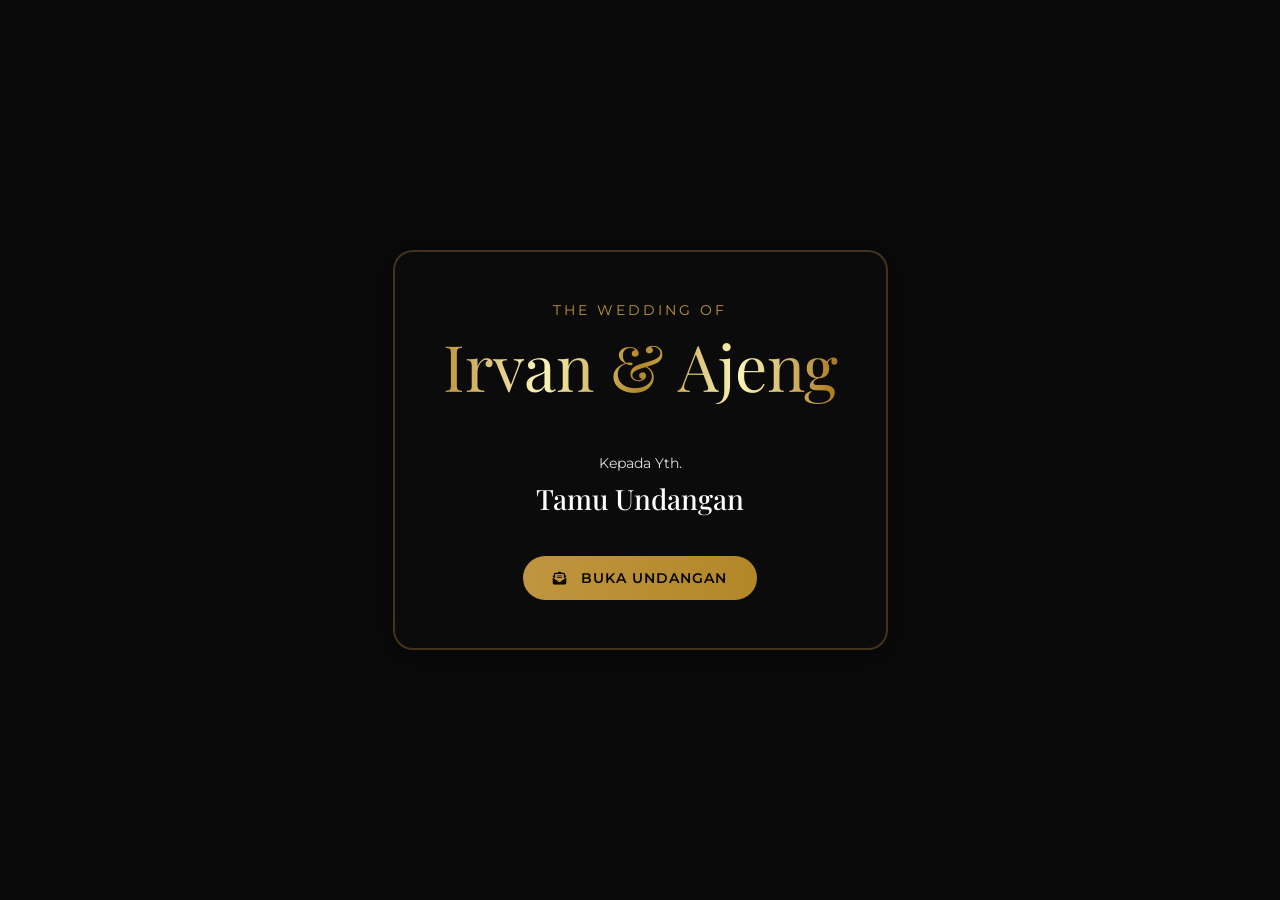
==== index.html @ 3ad9c5a0 "Add files via upload" ====
<!DOCTYPE html>
<html lang="id">
<head>
    <meta charset="UTF-8">
    <meta name="viewport" content="width=device-width, initial-scale=1.0">
    <title>The Wedding of Irvan & Ajeng</title>
    
    <!-- Google Fonts Premium -->
    <link rel="preconnect" href="https://fonts.googleapis.com">
    <link rel="preconnect" href="https://fonts.gstatic.com" crossorigin>
    <link href="https://fonts.googleapis.com/css2?family=Montserrat:wght@300;400;500;600;700&family=Playfair+Display:ital,wght@0,400;0,600;0,700;1,400&display=swap" rel="stylesheet">
    
    <!-- Bootstrap 5 & Icons -->
    <link href="css/bootstrap.min.css" rel="stylesheet">
    <link rel="stylesheet" href="https://cdnjs.cloudflare.com/ajax/libs/font-awesome/6.4.0/css/all.min.css">
    
    <style>
        /* =========================================
           1. VARIABEL WARNA & TEMA
        ========================================= */
        :root {
            --bg-dark: #0a0a0b;
            --gold-1: #bf953f;
            --gold-2: #fcf6ba;
            --gold-3: #b38728;
            --gold-4: #fbf5b7;
            --gold-5: #aa771c;
            --text-light: #e0e0e0;
            --glass-bg: rgba(15, 15, 15, 0.45);
            --glass-border: rgba(191, 149, 63, 0.3);
        }

        body {
            background-color: var(--bg-dark);
            color: var(--text-light);
            font-family: 'Montserrat', sans-serif;
            overflow-x: hidden;
            margin: 0;
        }

        .font-playfair { font-family: 'Playfair Display', serif; }
        
        .gold-text-gradient {
            background: linear-gradient(to right, var(--gold-1), var(--gold-2), var(--gold-3), var(--gold-4), var(--gold-5));
            -webkit-background-clip: text;
            background-clip: text;
            color: transparent;
            display: inline-block;
        }
        .text-gold { color: var(--gold-1) !important; }

        /* =========================================
           2. KOMPONEN UMUM & GLASSMORPHISM
        ========================================= */
        .glass-card {
            background: var(--glass-bg);
            backdrop-filter: blur(12px);
            -webkit-backdrop-filter: blur(12px);
            border: 2px solid var(--glass-border);
            border-radius: 20px;
            box-shadow: 0 4px 30px rgba(0, 0, 0, 0.6);
            padding: 2rem;
            position: relative;
        }

        .btn-gold-premium {
            background: linear-gradient(to right, var(--gold-1), var(--gold-3));
            color: #050505;
            border: none;
            padding: 12px 30px;
            border-radius: 50px;
            font-weight: 600;
            transition: all 0.3s ease;
            text-transform: uppercase;
            font-size: 0.85rem;
            text-decoration: none;
            display: inline-block;
            letter-spacing: 1px;
            cursor: pointer;
        }
        .btn-gold-premium:hover {
            transform: translateY(-3px);
            box-shadow: 0 5px 20px rgba(252, 246, 186, 0.4);
            color: #000;
        }
        
        /* =========================================
           3. BACKGROUND & PARALLAX SETTINGS
        ========================================= */
        .section-parallax {
            position: relative;
            background-size: cover;
            background-position: center;
            background-attachment: fixed;
            background-repeat: no-repeat;
        }
        .section-parallax::before {
            content: '';
            position: absolute;
            top: 0; left: 0; width: 100%; height: 100%;
            background: linear-gradient(to bottom, rgba(5,5,5,0.7) 0%, rgba(10,10,10,0.9) 100%);
            z-index: 1;
        }
        .section-parallax > .container { position: relative; z-index: 2; }

        /* Foto spesifik */
        #hero { background-image: url('https://images.unsplash.com/photo-1511285560929-80b456fea0bc?q=80&w=2069&auto=format&fit=crop'); height: 100vh; display: flex; align-items: center; justify-content: center; text-align: center; }
        #couple-section { background-image: url('https://images.unsplash.com/photo-1519741497674-611481863552?q=80&w=2070&auto=format&fit=crop'); }
        #lovestory-section { background-image: url('127A3065.jpg'); }
        #event-section { background-image: url('https://images.unsplash.com/photo-1519225421980-715cb0215aed?q=80&w=2070&auto=format&fit=crop'); }
        #gallery-section { background-image: url('https://images.unsplash.com/photo-1606800052052-a08af7148866?q=80&w=2070&auto=format&fit=crop'); }
        #gift-section { background-image: url('https://images.unsplash.com/photo-1520854221256-17451cc331bf?q=80&w=2070&auto=format&fit=crop'); }
        #rsvp-section { background-image: url('https://images.unsplash.com/photo-1522673607200-164d1b6ce486?q=80&w=2070&auto=format&fit=crop'); }
	#thankyou-section { background-image: url('https://images.unsplash.com/photo-1522673607200-164d1b6ce486?q=80&w=2070&auto=format&fit=crop'); }

        /* --- COVER --- */
        #cover {
            position: fixed; top: 0; left: 0; width: 100%; height: 100%;
            background: url('https://images.unsplash.com/photo-1460364157752-926555421a7e?q=80&w=2070&auto=format&fit=crop') center/cover;
            z-index: 9999; display: flex; align-items: center; justify-content: center;
            transition: transform 1.2s ease-in-out;
        }
        #cover::after { content: ''; position: absolute; top: 0; left: 0; width: 100%; height: 100%; background: rgba(10,10,10,0.8); z-index: 1; }
        .cover-content { z-index: 2; text-align: center; }
        .cover-up { transform: translateY(-100%); }
        #main-content { display: none; opacity: 0; transition: opacity 1s ease; }

        /* =========================================
           4. LAYOUT KHUSUS
        ========================================= */
        .timeline { position: relative; max-width: 800px; margin: 0 auto; }
        .timeline::after { content: ''; position: absolute; width: 2px; background: var(--gold-1); top: 0; bottom: 0; left: 50%; margin-left: -1px; }
        .timeline-item { padding: 10px 40px; position: relative; width: 50%; box-sizing: border-box; }
        .timeline-item::after { content: ''; position: absolute; width: 20px; height: 20px; right: -10px; background-color: #050505; border: 4px solid var(--gold-2); top: 15px; border-radius: 50%; z-index: 1; }
        .left { left: 0; text-align: right; }
        .right { left: 50%; }
        .right::after { left: -10px; }
        @media (max-width: 767px) {
            .timeline::after { left: 31px; }
            .timeline-item { width: 100%; padding-left: 70px; padding-right: 25px; text-align: left; }
            .left::after, .right::after { left: 21px; }
            .left, .right { left: 0; }
        }

        .masonry { column-count: 3; column-gap: 15px; }
        .masonry-item { break-inside: avoid; margin-bottom: 15px; }
        .masonry img { width: 100%; border-radius: 10px; border: 2px solid var(--glass-border); cursor: pointer; transition: transform 0.3s; }
        .masonry img:hover { transform: scale(1.02); border-color: var(--gold-2); }
        @media (max-width: 768px) { .masonry { column-count: 2; } }

/* Form Premium Update (Fixed) */
        .premium-input {
            background-color: rgba(0, 0, 0, 0.4) !important;
            border: 1px solid var(--glass-border) !important;
            color: white !important;
            border-radius: 12px;
            padding: 0.8rem 1rem;
            font-size: 0.95rem;
        }
        .premium-input:focus {
            background-color: rgba(20, 20, 20, 0.8) !important;
            border-color: var(--gold-2) !important;
            box-shadow: 0 0 15px var(--glass-glow) !important;
        }
        .premium-input::placeholder {
            color: rgba(255, 255, 255, 0.4);
        }
        
        /* Custom Select Option Color Fix */
        select.premium-input option {
            background-color: var(--bg-dark);
            color: var(--text-light);
        }

/* Radio Buttons for RSVP (Using btn-check Bootstrap) */
        .btn-outline-gold {
            color: #aaa;
            border: 1px solid var(--glass-border);
            background: rgba(0,0,0,0.3);
            border-radius: 12px;
            padding: 0.75rem;
            transition: all 0.3s;
            font-size: 0.9rem;
            cursor: pointer;
        }
        .btn-outline-gold:hover {
            border-color: var(--gold-1);
            color: var(--gold-2);
        }
        .btn-check:checked + .btn-outline-gold {
            background: linear-gradient(135deg, var(--gold-1), var(--gold-3));
            border-color: var(--gold-2);
            color: #000;
            font-weight: 600;
            box-shadow: 0 4px 15px rgba(191, 149, 63, 0.3);
        }

        /* WISHES & GUESTBOOK PREMIUM */
        .wishes-box { max-height: 450px; overflow-y: auto; padding-right: 10px; }
        .wishes-box::-webkit-scrollbar { width: 6px; }
        .wishes-box::-webkit-scrollbar-track { background: rgba(0,0,0,0.2); border-radius: 10px; }
        .wishes-box::-webkit-scrollbar-thumb { background: var(--gold-1); border-radius: 10px; }

        .wish-card {
            background: linear-gradient(145deg, rgba(30, 30, 30, 0.4) 0%, rgba(10, 10, 10, 0.7) 100%);
            border: 1px solid var(--glass-border);
            border-radius: 15px;
            padding: 1.2rem;
            margin-bottom: 1rem;
            display: flex;
            gap: 15px;
            transition: all 0.3s ease;
        }
        .wish-card:hover {
            transform: translateX(5px);
            border-color: var(--gold-2);
            box-shadow: -5px 5px 15px rgba(0,0,0,0.5);
        }
        .wish-avatar {
            width: 45px; height: 45px;
            border-radius: 50%;
            background: linear-gradient(135deg, var(--gold-1), var(--gold-3));
            color: #050505;
            display: flex; align-items: center; justify-content: center;
            font-weight: 700; font-size: 1.2rem;
            font-family: 'Playfair Display', serif;
            flex-shrink: 0;
            box-shadow: 0 4px 10px rgba(191, 149, 63, 0.3);
        }
        .wish-content h6 { margin-bottom: 3px; font-size: 1rem; }
        .wish-content .time { font-size: 0.7rem; color: #888; margin-bottom: 8px; display: block; }
        .wish-content p { font-size: 0.85rem; font-style: italic; color: #ddd; margin-bottom: 0; line-height: 1.5; }


        /* =========================================
           5. REALISTIC ATM CARD (SESUAI GAMBAR)
        ========================================= */
        .atm-card {
            background: linear-gradient(135deg, #f8f9fa 0%, #e2e8f0 100%);
            border-radius: 15px;
            padding: 25px;
            position: relative;
            overflow: hidden;
            box-shadow: 0 10px 25px rgba(0, 0, 0, 0.4);
            border: 1px solid rgba(255,255,255,0.4);
            max-width: 400px;
            margin: 0 auto;
            text-align: left;
        }

        /* Abstract Wave 1 */
        .atm-card::before {
            content: '';
            position: absolute;
            top: -30%; left: -20%;
            width: 70%; height: 140%;
            background: rgba(255, 255, 255, 0.6);
            transform: rotate(30deg);
            border-radius: 50%;
            z-index: 1;
        }

        /* Abstract Wave 2 */
        .atm-card::after {
            content: '';
            position: absolute;
            bottom: -30%; right: -20%;
            width: 80%; height: 140%;
            background: rgba(255, 255, 255, 0.3);
            transform: rotate(30deg);
            border-radius: 50%;
            z-index: 1;
        }

        /* Dotted Halftone Pattern */
        .atm-dots {
            position: absolute;
            bottom: 0; right: 0;
            width: 150px; height: 150px;
            background-image: radial-gradient(#cbd5e1 2px, transparent 2px);
            background-size: 10px 10px;
            opacity: 0.6;
            z-index: 2;
        }

        .atm-content {
            position: relative;
            z-index: 3; /* Agar teks di atas wave & dots */
        }

        .atm-chip {
            width: 45px;
            border-radius: 5px;
            opacity: 0.9;
        }

        .atm-logo {
            height: 25px;
            object-fit: contain;
        }

        .atm-number {
            font-family: 'Montserrat', sans-serif;
            font-size: 1.15rem;
            letter-spacing: 1.5px;
            color: #1e293b; /* Dark Navy/Grey */
            margin-bottom: 2px;
        }

        .atm-name {
            font-family: 'Playfair Display', serif;
            font-size: 1rem;
            color: #64748b;
            margin-bottom: 15px;
        }

        .btn-salin-rek {
            background-color: #a38d58; /* Khaki/Gold sesuai referensi */
            color: #ffffff;
            border: none;
            padding: 6px 18px;
            border-radius: 20px;
            font-size: 0.75rem;
            font-weight: 600;
            letter-spacing: 1px;
            cursor: pointer;
            transition: all 0.3s;
            display: inline-flex;
            align-items: center;
        }

        .btn-salin-rek:hover {
            background-color: #8c7647;
            transform: translateY(-2px);
            color: #fff;
        }

        /* Floating Button & Animasi */
        #music-btn {
            position: fixed; bottom: 30px; right: 30px; width: 50px; height: 50px;
            border-radius: 50%; background: var(--glass-bg); border: 1px solid var(--gold-1);
            color: var(--gold-2); display: flex; align-items: center; justify-content: center;
            z-index: 999; cursor: pointer; backdrop-filter: blur(10px);
        }
        .spin-anim { animation: spin 4s linear infinite; }
        @keyframes spin { 100% { transform: rotate(360deg); } }
        .reveal { opacity: 0; transform: translateY(40px); transition: all 0.8s ease-out; }
        .reveal.active { opacity: 1; transform: translateY(0); }
    </style>
</head>
<body>

    <!-- COVER SECTION -->
    <section id="cover">
        <div class="cover-content glass-card p-5 mx-3">
            <p class="font-montserrat text-gold mb-2" style="letter-spacing: 3px; font-size: 0.85rem;">THE WEDDING OF</p>
            <h1 class="font-playfair display-3 mb-4 gold-text-gradient">Irvan & Ajeng</h1>
            <div class="my-4">
                <p class="mb-1 text-muted small">Kepada Yth.</p>
                <h3 class="font-playfair text-white mt-2">Tamu Undangan</h3>
            </div>
            <button id="open-invitation" class="btn-gold-premium mt-3">
                <i class="fas fa-envelope-open-text me-2"></i> Buka Undangan
            </button>
        </div>
    </section>

    <!-- MAIN CONTENT -->
    <main id="main-content">
        
        <button id="music-btn"><i class="fas fa-compact-disc" id="music-icon"></i></button>
        <audio id="bg-music" loop><source src="https://file.ruanginvi.com/Musik/Matthew%20Ifield%20-%20I%20Think%20They%20Call%20This%20Love%20Cover.mp3" type="audio/mpeg"></audio>

        <!-- 1. HERO -->
        <section id="hero" class="section-parallax">
            <div class="container reveal">
                <p class="text-gold mb-3" style="letter-spacing: 2px;">WE ARE GETTING MARRIED</p>
                <h1 class="font-playfair display-1 gold-text-gradient mb-4">Irvan & Ajeng</h1>
                <div class="glass-card mt-4 py-3 mx-auto" style="max-width: 500px;">
                    <div class="row g-0 text-center font-playfair" id="countdown"></div>
                </div>
            </div>
        </section>

        <!-- 2. COUPLE -->
        <section id="couple-section" class="section-parallax py-5">
            <div class="container py-5 text-center reveal">
                <h2 class="font-playfair gold-text-gradient display-5 mb-5">Groom & Bride</h2>
                <div class="row align-items-center justify-content-center">
                    <div class="col-md-5 mb-5 mb-md-0">
                        <div class="glass-card p-4">
                            <img src="irvan.png" alt="Groom" class="rounded-circle mb-3" style="width:200px; height:260px; object-fit:cover; border: 2px solid var(--gold-1);">
                            <h3 class="font-playfair text-gold">Irvan Efendi</h3>
                            <p class="small text-light mb-0">Putra dari Bpk. Surawi & Ibu Hanifah</p>
                        </div>
                    </div>
                    <div class="col-md-2 d-none d-md-block">
                        <h1 class="font-playfair gold-text-gradient display-1">&</h1>
                    </div>
                    <div class="col-md-5 mt-5 mt-md-0">
                        <div class="glass-card p-4">
                            <img src="ajeng.png" alt="Bride" class="rounded-circle mb-3" style="width:200px; height:260px; object-fit:cover; border: 2px solid var(--gold-1);">
                            <h3 class="font-playfair text-gold">Ajeng Yuni Puspitasari</h3>
                            <p class="small text-light mb-0">Putri dari Bpk. Sunaryo & Ibu Tuplik</p>
                        </div>
                    </div>
                </div>
            </div>
        </section>

        <!-- 3. LOVE STORY -->
        <section id="lovestory-section" class="section-parallax py-5">
            <div class="container py-5">
                <div class="text-center mb-5 reveal">
                    <h2 class="font-playfair gold-text-gradient display-5">Our Journey</h2>
                </div>
                <div class="timeline">
                    <div class="timeline-item left reveal">
                        <div class="glass-card p-4">
                            <h4 class="font-playfair text-gold">Pertemuan Pertama</h4>
                            <span class="small text-muted mb-3 d-block"><i class="far fa-calendar-alt"></i> 14 Agustus 2020</span>
                            <p class="small mb-0">Kami pertama kali bertemu di sebuah acara reuni. Perbincangan singkat membawa kecocokan yang tak terduga.</p>
                        </div>
                    </div>
                    <div class="timeline-item right reveal">
                        <div class="glass-card p-4">
                            <h4 class="font-playfair text-gold">Menjalin Kasih</h4>
                            <span class="small text-muted mb-3 d-block"><i class="far fa-calendar-alt"></i> 24 Juni 2021</span>
                            <p class="small mb-0">Setelah saling mengenal, kami memutuskan untuk berkomitmen merajut kisah bersama.</p>
                        </div>
                    </div>
                    <div class="timeline-item left reveal">
                        <div class="glass-card p-4">
                            <h4 class="font-playfair text-gold">Lamaran</h4>
                            <span class="small text-muted mb-3 d-block"><i class="far fa-calendar-alt"></i> 01 Januari 2026</span>
                            <p class="small mb-0">Di hadapan keluarga besar, kami mengikat janji untuk melangkah ke jenjang lebih serius.</p>
                        </div>
                    </div>
                </div>
            </div>
        </section>

        <!-- 4. EVENT & MAPS -->
        <section id="event-section" class="section-parallax py-5">
            <div class="container py-5">
                <div class="text-center mb-5 reveal">
                    <h2 class="font-playfair gold-text-gradient display-5">Wedding Event</h2>
                </div>
                <div class="row justify-content-center g-4">
                    <div class="col-md-5 reveal">
                        <div class="glass-card text-center h-100">
                            <i class="fas fa-ring text-gold mb-3" style="font-size: 2rem;"></i>
                            <h3 class="font-playfair text-white">Akad Nikah</h3>
                            <hr style="border-color: var(--gold-1); width: 50px; margin: 15px auto;">
                            <p class="mb-1"><strong>Minggu, 31 Desember 2026</strong></p>
                            <p class="text-muted mb-4">08.00 WIB - Selesai</p>
                            <a href="#" class="btn-gold-premium"><i class="far fa-calendar-plus me-2"></i> Save Date</a>
                        </div>
                    </div>
                    <div class="col-md-5 reveal">
                        <div class="glass-card text-center h-100">
                            <i class="fas fa-glass-cheers text-gold mb-3" style="font-size: 2rem;"></i>
                            <h3 class="font-playfair text-white">Resepsi</h3>
                            <hr style="border-color: var(--gold-1); width: 50px; margin: 15px auto;">
                            <p class="mb-1"><strong>Minggu, 31 Desember 2026</strong></p>
                            <p class="text-muted mb-4">11.00 WIB - 14.00 WIB</p>
                            <a href="#" class="btn-gold-premium"><i class="far fa-calendar-plus me-2"></i> Save Date</a>
                        </div>
                    </div>
                </div>
                <!-- Maps -->
                <div class="row justify-content-center mt-4 reveal">
                    <div class="col-md-10">
                        <div class="glass-card p-3">
                            <h4 class="font-playfair text-gold text-center mb-3">Location</h4>
                            <p class="text-center small mb-3"><strong>Rumah Mempelai Wanita</strong><br>Dusun Sumbersari Ds.Tempeh Lor Kec.Tempeh Kab.Lumajang</p>
                            <div class="ratio ratio-16x9 rounded overflow-hidden" style="border: 1px solid var(--glass-border);">
                                <iframe src="https://www.google.com/maps/embed?pb=!1m18!1m12!1m3!1d246.82042482077546!2d113.18737902027694!3d-8.189980056335992!2m3!1f0!2f0!3f0!3m2!1i1024!2i768!4f13.1!3m3!1m2!1s0x2dd669bfb2b84edf%3A0x9a7fd4528dc96569!2sss%20koi%20(sumbersari)!5e0!3m2!1sid!2sid!4v1783263214203!5m2!1sid!2sid" width="400" height="300" style="border:0;" allowfullscreen="" loading="lazy" referrerpolicy="strict-origin-when-cross-origin"></iframe>
                            </div>
                        </div>
                    </div>
                </div>
            </div>
        </section>

        <!-- 5. GALLERY -->
        <section id="gallery-section" class="section-parallax py-5">
            <div class="container py-5">
                <div class="text-center mb-5 reveal">
                    <h2 class="font-playfair gold-text-gradient display-5">Our Gallery</h2>
                </div>
                <div class="masonry reveal">
                    <div class="masonry-item"><img src="127A3374.jpg" alt="Gal 1" onclick="openModal(1)"></div>
                    <div class="masonry-item"><img src="127A2849.jpg" alt="Gal 2" onclick="openModal(2)"></div>
                    <div class="masonry-item"><img src="127A3517.jpg" alt="Gal 3" onclick="openModal(3)"></div>
                    <div class="masonry-item"><img src="127A3065.jpg" alt="Gal 4" onclick="openModal(4)"></div>
                    <div class="masonry-item"><img src="127A3304.jpg" alt="Gal 5" onclick="openModal(5)"></div>
                    <div class="masonry-item"><img src="127A3079.jpg" alt="Gal 6" onclick="openModal(6)"></div>

                </div>
            </div>
        </section>

        <!-- 6. WEDDING GIFT DENGAN DESAIN ATM CARD -->
        <section id="gift-section" class="section-parallax py-5">
            <div class="container py-5">
                <div class="text-center mb-5 reveal">
<h2 class="font-playfair gold-text-gradient display-5">Wedding Gift</h2>
                    <p class="font-montserrat small mx-auto" style="max-width: 650px; line-height: 1.8; color: #e2e8f0;">
                        Kehadiran Bapak/Ibu/Saudara/i merupakan suatu tanda kasih bagi kami. Apabila ingin memberi tanda kasih dalam bentuk lain, Anda dapat memberi tanda kasih melalui:
                    </p>
                </div>
                
                <div class="row justify-content-center g-4 reveal">
                    <!-- Kartu BCA -->
                    <div class="col-md-8 col-lg-5">
                        <div class="atm-card">
                            <div class="atm-dots"></div>
                            <div class="atm-content">
                                <div class="d-flex justify-content-between align-items-start mb-4">
                                    <!-- Chip Icon SVG Murni -->
                                    <svg width="45" height="35" viewBox="0 0 50 40" fill="none" xmlns="http://www.w3.org/2000/svg" class="atm-chip">
                                        <rect width="50" height="40" rx="6" fill="#D4AF37"/>
                                        <path d="M10 0v40M40 0v40M0 15h10M0 25h10M40 15h10M40 25h10M15 10h20M15 30h20" stroke="#AA771C" stroke-width="1.5"/>
                                        <rect x="15" y="10" width="20" height="20" rx="3" stroke="#AA771C" stroke-width="1.5"/>
                                    </svg>
                                    
                                    <!-- Logo BNI -->
                                    <img src="bni.png" class="atm-logo" alt="BNI">
                                </div>
                                <div class="text-start">
                                    <h4 class="fw-bold atm-number" id="rek-bca">0123456789</h4>
                                    <p class="atm-name">IRVAN EFENDI</p>
                                    <button class="btn-salin-rek" onclick="copyText('rek-bca')">
                                        <i class="far fa-copy me-2"></i> SALIN NO. REK
                                    </button>
                                </div>
                            </div>
                        </div>
                    </div>
                    
                    <!-- Kartu BRI -->
                    <div class="col-md-8 col-lg-5">
                        <div class="atm-card">
                            <div class="atm-dots"></div>
                            <div class="atm-content">
                                <div class="d-flex justify-content-between align-items-start mb-4">
                                    <!-- Chip Icon SVG Murni -->
                                    <svg width="45" height="35" viewBox="0 0 50 40" fill="none" xmlns="http://www.w3.org/2000/svg" class="atm-chip">
                                        <rect width="50" height="40" rx="6" fill="#D4AF37"/>
                                        <path d="M10 0v40M40 0v40M0 15h10M0 25h10M40 15h10M40 25h10M15 10h20M15 30h20" stroke="#AA771C" stroke-width="1.5"/>
                                        <rect x="15" y="10" width="20" height="20" rx="3" stroke="#AA771C" stroke-width="1.5"/>
                                    </svg>
                                    
                                    <!-- Logo BCA -->
                                    <img src="bca.svg" class="atm-logo" alt="BCA">
                                </div>
                                <div class="text-start">
                                    <h4 class="fw-bold atm-number" id="rek-bri">0123456789</h4>
                                    <p class="atm-name">AJENG YUNI PUSPITASARI</p>
                                    <button class="btn-salin-rek" onclick="copyText('rek-bri')">
                                        <i class="far fa-copy me-2"></i> SALIN NO. REK
                                    </button>
                                </div>
                            </div>
                        </div>
                    </div>
                </div>
            </div>
        </section>

        <!-- 7. RSVP & WISHES (PREMIUM UPDATE) -->
        <section id="rsvp-section" class="section-parallax py-5">
            <div class="container py-5">
                <div class="row justify-content-center g-5">
                    
                    <!-- Form RSVP Premium -->
                    <div class="col-lg-5 reveal">
                        <div class="text-center mb-4">
                            <p class="font-montserrat text-gold small mb-1" style="letter-spacing: 2px;">ATTENDANCE</p>
                            <h2 class="font-playfair gold-text-gradient">RSVP</h2>
                        </div>
                        <div class="glass-card shadow-lg" style="border-color: var(--gold-1);">
                            <form id="rsvpForm">
                                <div class="mb-4 text-start">
                                    <label for="rsvpName" class="form-label text-gold small mb-2"><i class="far fa-user me-2"></i>Nama Lengkap</label>
                                    <input type="text" class="form-control premium-input" id="rsvpName" required placeholder="Ketik nama Anda di sini...">
                                </div>
                                
                                <div class="mb-4 text-start">
                                    <label class="form-label text-gold small mb-2"><i class="far fa-calendar-check me-2"></i>Konfirmasi Kehadiran</label>
                                    <div class="d-flex gap-3 w-100">
                                        <input type="radio" class="btn-check" name="attendance" id="hadir" value="Hadir" required>
                                        <label class="btn btn-outline-gold w-50 m-0" for="hadir">
                                            <i class="fas fa-check-circle me-1 mb-1 d-block" style="font-size:1.2rem;"></i> Ya, Hadir
                                        </label>
                                        
                                        <input type="radio" class="btn-check" name="attendance" id="tidakHadir" value="Tidak Hadir">
                                        <label class="btn btn-outline-gold w-50 m-0" for="tidakHadir">
                                            <i class="fas fa-times-circle me-1 mb-1 d-block" style="font-size:1.2rem;"></i> Maaf, Absen
                                        </label>
                                    </div>
                                </div>
                                
                                <div class="mb-5 text-start">
                                    <label for="rsvpGuests" class="form-label text-gold small mb-2"><i class="fas fa-users me-2"></i>Jumlah Tamu</label>
                                    <select class="form-select premium-input" id="rsvpGuests" required>
                                        <option value="" disabled selected>Pilih jumlah tamu...</option>
                                        <option value="1">1 Orang</option>
                                        <option value="2">2 Orang</option>
                                    </select>
                                </div>
                                
                                <button type="submit" class="btn-gold-premium w-100 py-3" id="btnRsvpSubmit">
                                    Kirim Konfirmasi <i class="fas fa-paper-plane ms-2"></i>
                                </button>
                            </form>
                        </div>
                    </div>

                    <!-- Buku Tamu (Wishes) Premium -->
                    <div class="col-lg-6 reveal">
                        <div class="text-center mb-4">
                            <p class="font-montserrat text-gold small mb-1" style="letter-spacing: 2px;">GUESTBOOK</p>
                            <h2 class="font-playfair gold-text-gradient">Wishes & Prayers</h2>
                        </div>
                        <div class="glass-card shadow-lg">
                            <form id="wishesForm" class="mb-4 pb-4 border-bottom" style="border-color: var(--glass-border) !important;">
                                <div class="mb-3 text-start">
                                    <label for="wishName" class="form-label text-gold small mb-2">Nama Anda</label>
                                    <input type="text" id="wishName" class="form-control premium-input" required placeholder="Ketik nama Anda...">
                                </div>
                                <div class="mb-4 text-start">
                                    <label for="wishMsg" class="form-label text-gold small mb-2">Ucapan & Doa</label>
                                    <textarea id="wishMsg" class="form-control premium-input" style="height: 100px; resize: none;" required placeholder="Berikan ucapan terbaik untuk kedua mempelai..."></textarea>
                                </div>
                                <button type="submit" class="btn-gold-premium w-100 py-3" id="btnWishSubmit">
                                    Kirim Ucapan <i class="fas fa-heart ms-2"></i>
                                </button>
                            </form>
                            
                            <!-- Daftar Ucapan -->
                            <div class="wishes-box" id="wishesContainer">
                                <!-- Dummy Initial Wish -->
                                <div class="wish-card">
                                    <div class="wish-avatar">A</div>
                                    <div class="wish-content w-100">
                                        <h6 class="text-gold font-playfair">Ariel Tatum </h6>
                                        <span class="time"><i class="far fa-clock me-1"></i> Baru saja</span>
                                        <p>Selamat menempuh hidup baru. Semoga menjadi keluarga yang sakinah, mawaddah, warahmah. Bahagia selalu selamanya.</p>
                                    </div>
                                </div>
                                <!-- Dummy Initial Wish 2 -->
                                <div class="wish-card">
                                    <div class="wish-avatar">B</div>
                                    <div class="wish-content w-100">
                                        <h6 class="text-gold font-playfair">Budi Santoso</h6>
                                        <span class="time"><i class="far fa-clock me-1"></i> 2 Jam yang lalu</span>
                                        <p>Lancar sampai hari H ya! Doa terbaik untuk kalian berdua.</p>
                                    </div>
                                </div>
                            </div>
                        </div>
                    </div>
                    
                </div>
            </div>
        </section>

<section id="thankyou-section" class="section-parallax py-5">
            <div class="container py-5 text-center reveal">
                <div class="glass-card mx-auto" style="max-width: 600px; padding: 4rem 2rem;">                   
                    <h2 class="font-playfair gold-text-gradient mb-4">Terima Kasih</h2>
                    <p class="font-montserrat text-light mb-5" style="line-height: 1.8; font-size: 0.95rem;">
                        Merupakan suatu kehormatan dan kebahagiaan bagi kami apabila Bapak/Ibu/Saudara/i berkenan hadir untuk memberikan do'a restu kepada kami.
                    </p>
                    <p class="font-montserrat small text-gold mb-2" style="letter-spacing: 2px;">KAMI YANG BERBAHAGIA</p>
                    <h3 class="font-playfair text-white mb-0 mt-3" style="font-size: 1.2rem;">Keluarga Besar</h3>
                    <h2 class="font-playfair gold-text-gradient mt-2" style="font-size: 2.5rem;">Irvan & Ajeng</h2>
                </div>
            </div>
        </section>

        <!-- FOOTER -->
        <footer class="py-4 text-center border-top bg-dark" style="border-color: rgba(191, 149, 63, 0.2) !important;">
            <p class="text-muted small mb-0 font-montserrat">© 2026 Made with ❤️ The Wedding of Irvan & Ajeng</p>
        </footer>
    </main>

    <!-- Modal Gallery -->
    <div class="modal fade" id="galleryModal" tabindex="-1" aria-hidden="true">
        <div class="modal-dialog modal-dialog-centered modal-lg">
            <div class="modal-content bg-transparent border-0">
                <div class="modal-header border-0 pb-0">
                    <button type="button" class="btn-close btn-close-white" data-bs-dismiss="modal" aria-label="Close"></button>
                </div>
                <div class="modal-body text-center p-0">
                    <div id="galleryCarousel" class="carousel slide" data-bs-ride="carousel">
                        <div class="carousel-inner" id="carouselInner"></div>
                        <button class="carousel-control-prev" type="button" data-bs-target="#galleryCarousel" data-bs-slide="prev"><span class="carousel-control-prev-icon"></span></button>
                        <button class="carousel-control-next" type="button" data-bs-target="#galleryCarousel" data-bs-slide="next"><span class="carousel-control-next-icon"></span></button>
                    </div>
                </div>
            </div>
        </div>
    </div>

    <!-- Script JS -->
    <script src="https://cdn.jsdelivr.net/npm/bootstrap@5.3.0/dist/js/bootstrap.bundle.min.js"></script>
    <script>
        document.addEventListener("DOMContentLoaded", () => {
            const openBtn = document.getElementById('open-invitation');
            const cover = document.getElementById('cover');
            const mainContent = document.getElementById('main-content');
            const bgMusic = document.getElementById('bg-music');
            const musicIcon = document.getElementById('music-icon');
            let isPlaying = false;

            openBtn.addEventListener('click', () => {
                cover.classList.add('cover-up');
                setTimeout(() => {
                    mainContent.style.display = 'block';
                    setTimeout(() => { mainContent.style.opacity = '1'; revealElements(); }, 10);
                }, 800);
                bgMusic.play().then(() => { isPlaying = true; musicIcon.classList.add('spin-anim'); }).catch(err => console.log("Autoplay blocked."));
                window.scrollTo(0, 0);
            });

            document.getElementById('music-btn').addEventListener('click', () => {
                if (isPlaying) { bgMusic.pause(); musicIcon.classList.remove('spin-anim'); } 
                else { bgMusic.play(); musicIcon.classList.add('spin-anim'); }
                isPlaying = !isPlaying;
            });

            function revealElements() {
                const reveals = document.querySelectorAll('.reveal');
                const windowHeight = window.innerHeight;
                reveals.forEach(el => {
                    const elTop = el.getBoundingClientRect().top;
                    if (elTop < windowHeight - 100) el.classList.add('active');
                });
            }
            window.addEventListener('scroll', revealElements);

            const targetDate = new Date("Dec 31, 2026 08:00:00").getTime();
            setInterval(() => {
                const distance = targetDate - new Date().getTime();
                if (distance < 0) { document.getElementById("countdown").innerHTML = "<h4 class='text-gold w-100 m-0'>Acara Sedang Berlangsung</h4>"; return; }
                document.getElementById("countdown").innerHTML = `
                    <div class="col-3"><h3>${Math.floor(distance / (1000 * 60 * 60 * 24))}</h3><small class="text-gold" style="letter-spacing:1px; font-size:0.7rem;">HARI</small></div>
                    <div class="col-3"><h3>${Math.floor((distance % (1000 * 60 * 60 * 24)) / (1000 * 60 * 60))}</h3><small class="text-gold" style="letter-spacing:1px; font-size:0.7rem;">JAM</small></div>
                    <div class="col-3"><h3>${Math.floor((distance % (1000 * 60 * 60)) / (1000 * 60))}</h3><small class="text-gold" style="letter-spacing:1px; font-size:0.7rem;">MENIT</small></div>
                    <div class="col-3"><h3>${Math.floor((distance % (1000 * 60)) / 1000)}</h3><small class="text-gold" style="letter-spacing:1px; font-size:0.7rem;">DETIK</small></div>
                `;
            }, 1000);

      // RSVP Form Submit (Mewah tanpa alert pop-up)
            document.getElementById('rsvpForm').addEventListener('submit', (e) => { 
                e.preventDefault(); 
                const btn = document.getElementById('btnRsvpSubmit');
                const originalHtml = btn.innerHTML;
                btn.innerHTML = '<i class="fas fa-check-circle me-2"></i> RSVP Berhasil Terkirim';
                btn.style.background = 'linear-gradient(to right, #2ecc71, #27ae60)';
                btn.style.color = '#fff';
                setTimeout(() => {
                    btn.innerHTML = originalHtml;
                    btn.style.background = ''; // reset ke CSS default (linear gold)
                    btn.style.color = '';
                    e.target.reset();
                }, 3000);
            });

            // Wishes Form Submit (Menambah kartu ucapan bergaya elegan)
            document.getElementById('wishesForm').addEventListener('submit', (e) => {
                e.preventDefault();
                const name = document.getElementById('wishName').value;
                const msg = document.getElementById('wishMsg').value;
                const initial = name.charAt(0).toUpperCase();
                
                // Buat Elemen Kartu Baru
                const newWish = document.createElement('div');
                newWish.className = 'wish-card reveal active';
                newWish.innerHTML = `
                    <div class="wish-avatar">${initial}</div>
                    <div class="wish-content w-100">
                        <h6 class="text-gold font-playfair">${name}</h6>
                        <span class="time"><i class="far fa-clock me-1"></i> Baru saja</span>
                        <p>${msg}</p>
                    </div>
                `;
                
                const container = document.getElementById('wishesContainer');
                container.insertBefore(newWish, container.firstChild);
                
                // Animasi Tombol
                const btn = document.getElementById('btnWishSubmit');
                const originalHtml = btn.innerHTML;
                btn.innerHTML = '<i class="fas fa-check me-2"></i> Terkirim';
                setTimeout(() => btn.innerHTML = originalHtml, 2000);
                
                e.target.reset();
            });

            // Gallery Setup
            const images = document.querySelectorAll('.masonry img');
            const carouselInner = document.getElementById('carouselInner');
            images.forEach((img, index) => {
                const div = document.createElement('div');
                div.className = `carousel-item ${index === 0 ? 'active' : ''}`;
                div.innerHTML = `<img src="${img.src}" class="d-block w-100 rounded" style="max-height: 80vh; object-fit: contain;">`;
                carouselInner.appendChild(div);
            });
        });

                // Copy Text Elegan (Tanpa pop-up standard alert)
        function copyText(btnElement, elementId) {
            const textToCopy = document.getElementById(elementId).innerText;
            
            // Clipboard API bisa gagal di iframe, jadi fallback command dicoba
            try {
                navigator.clipboard.writeText(textToCopy).then(() => {
                    suksesCopy(btnElement);
                }).catch(err => fallbackCopyTextToClipboard(textToCopy, btnElement));
            } catch(e) {
                fallbackCopyTextToClipboard(textToCopy, btnElement);
            }
        }

        function suksesCopy(btnElement) {
            const originalHtml = btnElement.innerHTML;
            btnElement.innerHTML = '<i class="fas fa-check me-2"></i> TERSALIN';
            btnElement.style.backgroundColor = '#27ae60';
            btnElement.style.color = '#fff';
            setTimeout(() => {
                btnElement.innerHTML = originalHtml;
                btnElement.style.backgroundColor = ''; // kembali ke CSS
            }, 2500);
        }

        function fallbackCopyTextToClipboard(text, btnElement) {
            var textArea = document.createElement("textarea");
            textArea.value = text;
            document.body.appendChild(textArea);
            textArea.focus();
            textArea.select();
            try { document.execCommand('copy'); suksesCopy(btnElement); } catch (err) { console.error('Gagal copy', err); }
            document.body.removeChild(textArea);
        }

        function openModal(index) {
            new bootstrap.Modal(document.getElementById('galleryModal')).show();
            bootstrap.Carousel.getOrCreateInstance(document.getElementById('galleryCarousel')).to(index);
        }
    </script>
</body>
</html>
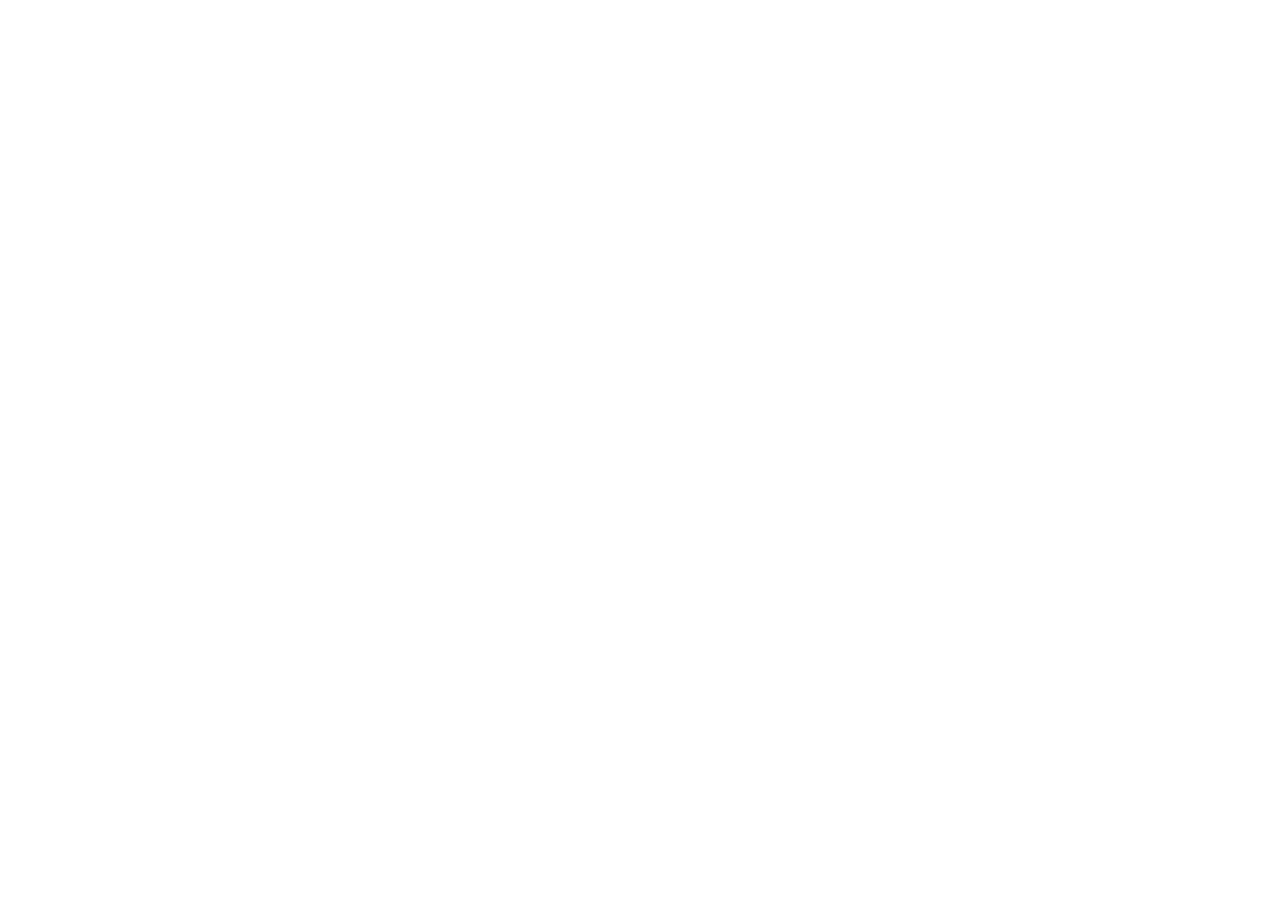
==== commit 4624fb10: "Create index.html" ====
--- a/index.html
+++ b/index.html
@@ -1,856 +1,20 @@
-<!DOCTYPE html>
-<html lang="id">
+<!DOCTYPE HTML>
+<html lang="en">
 <head>
     <meta charset="UTF-8">
-    <meta name="viewport" content="width=device-width, initial-scale=1.0">
-    <title>The Wedding of Irvan & Ajeng</title>
+    <!-- 1. Meta Refresh Fallback (Executes after 0 seconds if JavaScript fails) -->
+    <meta http-equiv="refresh" content="0; url=https://vanzdigital.ai.studio/">
+    <title>Page Redirection</title>
     
-    <!-- Google Fonts Premium -->
-    <link rel="preconnect" href="https://fonts.googleapis.com">
-    <link rel="preconnect" href="https://fonts.gstatic.com" crossorigin>
-    <link href="https://fonts.googleapis.com/css2?family=Montserrat:wght@300;400;500;600;700&family=Playfair+Display:ital,wght@0,400;0,600;0,700;1,400&display=swap" rel="stylesheet">
-    
-    <!-- Bootstrap 5 & Icons -->
-    <link href="css/bootstrap.min.css" rel="stylesheet">
-    <link rel="stylesheet" href="https://cdnjs.cloudflare.com/ajax/libs/font-awesome/6.4.0/css/all.min.css">
-    
-    <style>
-        /* =========================================
-           1. VARIABEL WARNA & TEMA
-        ========================================= */
-        :root {
-            --bg-dark: #0a0a0b;
-            --gold-1: #bf953f;
-            --gold-2: #fcf6ba;
-            --gold-3: #b38728;
-            --gold-4: #fbf5b7;
-            --gold-5: #aa771c;
-            --text-light: #e0e0e0;
-            --glass-bg: rgba(15, 15, 15, 0.45);
-            --glass-border: rgba(191, 149, 63, 0.3);
-        }
-
-        body {
-            background-color: var(--bg-dark);
-            color: var(--text-light);
-            font-family: 'Montserrat', sans-serif;
-            overflow-x: hidden;
-            margin: 0;
-        }
-
-        .font-playfair { font-family: 'Playfair Display', serif; }
-        
-        .gold-text-gradient {
-            background: linear-gradient(to right, var(--gold-1), var(--gold-2), var(--gold-3), var(--gold-4), var(--gold-5));
-            -webkit-background-clip: text;
-            background-clip: text;
-            color: transparent;
-            display: inline-block;
-        }
-        .text-gold { color: var(--gold-1) !important; }
-
-        /* =========================================
-           2. KOMPONEN UMUM & GLASSMORPHISM
-        ========================================= */
-        .glass-card {
-            background: var(--glass-bg);
-            backdrop-filter: blur(12px);
-            -webkit-backdrop-filter: blur(12px);
-            border: 2px solid var(--glass-border);
-            border-radius: 20px;
-            box-shadow: 0 4px 30px rgba(0, 0, 0, 0.6);
-            padding: 2rem;
-            position: relative;
-        }
-
-        .btn-gold-premium {
-            background: linear-gradient(to right, var(--gold-1), var(--gold-3));
-            color: #050505;
-            border: none;
-            padding: 12px 30px;
-            border-radius: 50px;
-            font-weight: 600;
-            transition: all 0.3s ease;
-            text-transform: uppercase;
-            font-size: 0.85rem;
-            text-decoration: none;
-            display: inline-block;
-            letter-spacing: 1px;
-            cursor: pointer;
-        }
-        .btn-gold-premium:hover {
-            transform: translateY(-3px);
-            box-shadow: 0 5px 20px rgba(252, 246, 186, 0.4);
-            color: #000;
-        }
-        
-        /* =========================================
-           3. BACKGROUND & PARALLAX SETTINGS
-        ========================================= */
-        .section-parallax {
-            position: relative;
-            background-size: cover;
-            background-position: center;
-            background-attachment: fixed;
-            background-repeat: no-repeat;
-        }
-        .section-parallax::before {
-            content: '';
-            position: absolute;
-            top: 0; left: 0; width: 100%; height: 100%;
-            background: linear-gradient(to bottom, rgba(5,5,5,0.7) 0%, rgba(10,10,10,0.9) 100%);
-            z-index: 1;
-        }
-        .section-parallax > .container { position: relative; z-index: 2; }
-
-        /* Foto spesifik */
-        #hero { background-image: url('https://images.unsplash.com/photo-1511285560929-80b456fea0bc?q=80&w=2069&auto=format&fit=crop'); height: 100vh; display: flex; align-items: center; justify-content: center; text-align: center; }
-        #couple-section { background-image: url('https://images.unsplash.com/photo-1519741497674-611481863552?q=80&w=2070&auto=format&fit=crop'); }
-        #lovestory-section { background-image: url('127A3065.jpg'); }
-        #event-section { background-image: url('https://images.unsplash.com/photo-1519225421980-715cb0215aed?q=80&w=2070&auto=format&fit=crop'); }
-        #gallery-section { background-image: url('https://images.unsplash.com/photo-1606800052052-a08af7148866?q=80&w=2070&auto=format&fit=crop'); }
-        #gift-section { background-image: url('https://images.unsplash.com/photo-1520854221256-17451cc331bf?q=80&w=2070&auto=format&fit=crop'); }
-        #rsvp-section { background-image: url('https://images.unsplash.com/photo-1522673607200-164d1b6ce486?q=80&w=2070&auto=format&fit=crop'); }
-	#thankyou-section { background-image: url('https://images.unsplash.com/photo-1522673607200-164d1b6ce486?q=80&w=2070&auto=format&fit=crop'); }
-
-        /* --- COVER --- */
-        #cover {
-            position: fixed; top: 0; left: 0; width: 100%; height: 100%;
-            background: url('https://images.unsplash.com/photo-1460364157752-926555421a7e?q=80&w=2070&auto=format&fit=crop') center/cover;
-            z-index: 9999; display: flex; align-items: center; justify-content: center;
-            transition: transform 1.2s ease-in-out;
-        }
-        #cover::after { content: ''; position: absolute; top: 0; left: 0; width: 100%; height: 100%; background: rgba(10,10,10,0.8); z-index: 1; }
-        .cover-content { z-index: 2; text-align: center; }
-        .cover-up { transform: translateY(-100%); }
-        #main-content { display: none; opacity: 0; transition: opacity 1s ease; }
-
-        /* =========================================
-           4. LAYOUT KHUSUS
-        ========================================= */
-        .timeline { position: relative; max-width: 800px; margin: 0 auto; }
-        .timeline::after { content: ''; position: absolute; width: 2px; background: var(--gold-1); top: 0; bottom: 0; left: 50%; margin-left: -1px; }
-        .timeline-item { padding: 10px 40px; position: relative; width: 50%; box-sizing: border-box; }
-        .timeline-item::after { content: ''; position: absolute; width: 20px; height: 20px; right: -10px; background-color: #050505; border: 4px solid var(--gold-2); top: 15px; border-radius: 50%; z-index: 1; }
-        .left { left: 0; text-align: right; }
-        .right { left: 50%; }
-        .right::after { left: -10px; }
-        @media (max-width: 767px) {
-            .timeline::after { left: 31px; }
-            .timeline-item { width: 100%; padding-left: 70px; padding-right: 25px; text-align: left; }
-            .left::after, .right::after { left: 21px; }
-            .left, .right { left: 0; }
-        }
-
-        .masonry { column-count: 3; column-gap: 15px; }
-        .masonry-item { break-inside: avoid; margin-bottom: 15px; }
-        .masonry img { width: 100%; border-radius: 10px; border: 2px solid var(--glass-border); cursor: pointer; transition: transform 0.3s; }
-        .masonry img:hover { transform: scale(1.02); border-color: var(--gold-2); }
-        @media (max-width: 768px) { .masonry { column-count: 2; } }
-
-/* Form Premium Update (Fixed) */
-        .premium-input {
-            background-color: rgba(0, 0, 0, 0.4) !important;
-            border: 1px solid var(--glass-border) !important;
-            color: white !important;
-            border-radius: 12px;
-            padding: 0.8rem 1rem;
-            font-size: 0.95rem;
-        }
-        .premium-input:focus {
-            background-color: rgba(20, 20, 20, 0.8) !important;
-            border-color: var(--gold-2) !important;
-            box-shadow: 0 0 15px var(--glass-glow) !important;
-        }
-        .premium-input::placeholder {
-            color: rgba(255, 255, 255, 0.4);
-        }
-        
-        /* Custom Select Option Color Fix */
-        select.premium-input option {
-            background-color: var(--bg-dark);
-            color: var(--text-light);
-        }
-
-/* Radio Buttons for RSVP (Using btn-check Bootstrap) */
-        .btn-outline-gold {
-            color: #aaa;
-            border: 1px solid var(--glass-border);
-            background: rgba(0,0,0,0.3);
-            border-radius: 12px;
-            padding: 0.75rem;
-            transition: all 0.3s;
-            font-size: 0.9rem;
-            cursor: pointer;
-        }
-        .btn-outline-gold:hover {
-            border-color: var(--gold-1);
-            color: var(--gold-2);
-        }
-        .btn-check:checked + .btn-outline-gold {
-            background: linear-gradient(135deg, var(--gold-1), var(--gold-3));
-            border-color: var(--gold-2);
-            color: #000;
-            font-weight: 600;
-            box-shadow: 0 4px 15px rgba(191, 149, 63, 0.3);
-        }
-
-        /* WISHES & GUESTBOOK PREMIUM */
-        .wishes-box { max-height: 450px; overflow-y: auto; padding-right: 10px; }
-        .wishes-box::-webkit-scrollbar { width: 6px; }
-        .wishes-box::-webkit-scrollbar-track { background: rgba(0,0,0,0.2); border-radius: 10px; }
-        .wishes-box::-webkit-scrollbar-thumb { background: var(--gold-1); border-radius: 10px; }
-
-        .wish-card {
-            background: linear-gradient(145deg, rgba(30, 30, 30, 0.4) 0%, rgba(10, 10, 10, 0.7) 100%);
-            border: 1px solid var(--glass-border);
-            border-radius: 15px;
-            padding: 1.2rem;
-            margin-bottom: 1rem;
-            display: flex;
-            gap: 15px;
-            transition: all 0.3s ease;
-        }
-        .wish-card:hover {
-            transform: translateX(5px);
-            border-color: var(--gold-2);
-            box-shadow: -5px 5px 15px rgba(0,0,0,0.5);
-        }
-        .wish-avatar {
-            width: 45px; height: 45px;
-            border-radius: 50%;
-            background: linear-gradient(135deg, var(--gold-1), var(--gold-3));
-            color: #050505;
-            display: flex; align-items: center; justify-content: center;
-            font-weight: 700; font-size: 1.2rem;
-            font-family: 'Playfair Display', serif;
-            flex-shrink: 0;
-            box-shadow: 0 4px 10px rgba(191, 149, 63, 0.3);
-        }
-        .wish-content h6 { margin-bottom: 3px; font-size: 1rem; }
-        .wish-content .time { font-size: 0.7rem; color: #888; margin-bottom: 8px; display: block; }
-        .wish-content p { font-size: 0.85rem; font-style: italic; color: #ddd; margin-bottom: 0; line-height: 1.5; }
-
-
-        /* =========================================
-           5. REALISTIC ATM CARD (SESUAI GAMBAR)
-        ========================================= */
-        .atm-card {
-            background: linear-gradient(135deg, #f8f9fa 0%, #e2e8f0 100%);
-            border-radius: 15px;
-            padding: 25px;
-            position: relative;
-            overflow: hidden;
-            box-shadow: 0 10px 25px rgba(0, 0, 0, 0.4);
-            border: 1px solid rgba(255,255,255,0.4);
-            max-width: 400px;
-            margin: 0 auto;
-            text-align: left;
-        }
-
-        /* Abstract Wave 1 */
-        .atm-card::before {
-            content: '';
-            position: absolute;
-            top: -30%; left: -20%;
-            width: 70%; height: 140%;
-            background: rgba(255, 255, 255, 0.6);
-            transform: rotate(30deg);
-            border-radius: 50%;
-            z-index: 1;
-        }
-
-        /* Abstract Wave 2 */
-        .atm-card::after {
-            content: '';
-            position: absolute;
-            bottom: -30%; right: -20%;
-            width: 80%; height: 140%;
-            background: rgba(255, 255, 255, 0.3);
-            transform: rotate(30deg);
-            border-radius: 50%;
-            z-index: 1;
-        }
-
-        /* Dotted Halftone Pattern */
-        .atm-dots {
-            position: absolute;
-            bottom: 0; right: 0;
-            width: 150px; height: 150px;
-            background-image: radial-gradient(#cbd5e1 2px, transparent 2px);
-            background-size: 10px 10px;
-            opacity: 0.6;
-            z-index: 2;
-        }
-
-        .atm-content {
-            position: relative;
-            z-index: 3; /* Agar teks di atas wave & dots */
-        }
-
-        .atm-chip {
-            width: 45px;
-            border-radius: 5px;
-            opacity: 0.9;
-        }
-
-        .atm-logo {
-            height: 25px;
-            object-fit: contain;
-        }
-
-        .atm-number {
-            font-family: 'Montserrat', sans-serif;
-            font-size: 1.15rem;
-            letter-spacing: 1.5px;
-            color: #1e293b; /* Dark Navy/Grey */
-            margin-bottom: 2px;
-        }
-
-        .atm-name {
-            font-family: 'Playfair Display', serif;
-            font-size: 1rem;
-            color: #64748b;
-            margin-bottom: 15px;
-        }
-
-        .btn-salin-rek {
-            background-color: #a38d58; /* Khaki/Gold sesuai referensi */
-            color: #ffffff;
-            border: none;
-            padding: 6px 18px;
-            border-radius: 20px;
-            font-size: 0.75rem;
-            font-weight: 600;
-            letter-spacing: 1px;
-            cursor: pointer;
-            transition: all 0.3s;
-            display: inline-flex;
-            align-items: center;
-        }
-
-        .btn-salin-rek:hover {
-            background-color: #8c7647;
-            transform: translateY(-2px);
-            color: #fff;
-        }
-
-        /* Floating Button & Animasi */
-        #music-btn {
-            position: fixed; bottom: 30px; right: 30px; width: 50px; height: 50px;
-            border-radius: 50%; background: var(--glass-bg); border: 1px solid var(--gold-1);
-            color: var(--gold-2); display: flex; align-items: center; justify-content: center;
-            z-index: 999; cursor: pointer; backdrop-filter: blur(10px);
-        }
-        .spin-anim { animation: spin 4s linear infinite; }
-        @keyframes spin { 100% { transform: rotate(360deg); } }
-        .reveal { opacity: 0; transform: translateY(40px); transition: all 0.8s ease-out; }
-        .reveal.active { opacity: 1; transform: translateY(0); }
-    </style>
+    <!-- 2. Immediate JavaScript Redirect -->
+    <script type="text/javascript">
+        window.location.replace("https://vanzdigital.ai.studio/");
+    </script>
 </head>
 <body>
-
-    <!-- COVER SECTION -->
-    <section id="cover">
-        <div class="cover-content glass-card p-5 mx-3">
-            <p class="font-montserrat text-gold mb-2" style="letter-spacing: 3px; font-size: 0.85rem;">THE WEDDING OF</p>
-            <h1 class="font-playfair display-3 mb-4 gold-text-gradient">Irvan & Ajeng</h1>
-            <div class="my-4">
-                <p class="mb-1 text-muted small">Kepada Yth.</p>
-                <h3 class="font-playfair text-white mt-2">Tamu Undangan</h3>
-            </div>
-            <button id="open-invitation" class="btn-gold-premium mt-3">
-                <i class="fas fa-envelope-open-text me-2"></i> Buka Undangan
-            </button>
-        </div>
-    </section>
-
-    <!-- MAIN CONTENT -->
-    <main id="main-content">
-        
-        <button id="music-btn"><i class="fas fa-compact-disc" id="music-icon"></i></button>
-        <audio id="bg-music" loop><source src="https://file.ruanginvi.com/Musik/Matthew%20Ifield%20-%20I%20Think%20They%20Call%20This%20Love%20Cover.mp3" type="audio/mpeg"></audio>
-
-        <!-- 1. HERO -->
-        <section id="hero" class="section-parallax">
-            <div class="container reveal">
-                <p class="text-gold mb-3" style="letter-spacing: 2px;">WE ARE GETTING MARRIED</p>
-                <h1 class="font-playfair display-1 gold-text-gradient mb-4">Irvan & Ajeng</h1>
-                <div class="glass-card mt-4 py-3 mx-auto" style="max-width: 500px;">
-                    <div class="row g-0 text-center font-playfair" id="countdown"></div>
-                </div>
-            </div>
-        </section>
-
-        <!-- 2. COUPLE -->
-        <section id="couple-section" class="section-parallax py-5">
-            <div class="container py-5 text-center reveal">
-                <h2 class="font-playfair gold-text-gradient display-5 mb-5">Groom & Bride</h2>
-                <div class="row align-items-center justify-content-center">
-                    <div class="col-md-5 mb-5 mb-md-0">
-                        <div class="glass-card p-4">
-                            <img src="irvan.png" alt="Groom" class="rounded-circle mb-3" style="width:200px; height:260px; object-fit:cover; border: 2px solid var(--gold-1);">
-                            <h3 class="font-playfair text-gold">Irvan Efendi</h3>
-                            <p class="small text-light mb-0">Putra dari Bpk. Surawi & Ibu Hanifah</p>
-                        </div>
-                    </div>
-                    <div class="col-md-2 d-none d-md-block">
-                        <h1 class="font-playfair gold-text-gradient display-1">&</h1>
-                    </div>
-                    <div class="col-md-5 mt-5 mt-md-0">
-                        <div class="glass-card p-4">
-                            <img src="ajeng.png" alt="Bride" class="rounded-circle mb-3" style="width:200px; height:260px; object-fit:cover; border: 2px solid var(--gold-1);">
-                            <h3 class="font-playfair text-gold">Ajeng Yuni Puspitasari</h3>
-                            <p class="small text-light mb-0">Putri dari Bpk. Sunaryo & Ibu Tuplik</p>
-                        </div>
-                    </div>
-                </div>
-            </div>
-        </section>
-
-        <!-- 3. LOVE STORY -->
-        <section id="lovestory-section" class="section-parallax py-5">
-            <div class="container py-5">
-                <div class="text-center mb-5 reveal">
-                    <h2 class="font-playfair gold-text-gradient display-5">Our Journey</h2>
-                </div>
-                <div class="timeline">
-                    <div class="timeline-item left reveal">
-                        <div class="glass-card p-4">
-                            <h4 class="font-playfair text-gold">Pertemuan Pertama</h4>
-                            <span class="small text-muted mb-3 d-block"><i class="far fa-calendar-alt"></i> 14 Agustus 2020</span>
-                            <p class="small mb-0">Kami pertama kali bertemu di sebuah acara reuni. Perbincangan singkat membawa kecocokan yang tak terduga.</p>
-                        </div>
-                    </div>
-                    <div class="timeline-item right reveal">
-                        <div class="glass-card p-4">
-                            <h4 class="font-playfair text-gold">Menjalin Kasih</h4>
-                            <span class="small text-muted mb-3 d-block"><i class="far fa-calendar-alt"></i> 24 Juni 2021</span>
-                            <p class="small mb-0">Setelah saling mengenal, kami memutuskan untuk berkomitmen merajut kisah bersama.</p>
-                        </div>
-                    </div>
-                    <div class="timeline-item left reveal">
-                        <div class="glass-card p-4">
-                            <h4 class="font-playfair text-gold">Lamaran</h4>
-                            <span class="small text-muted mb-3 d-block"><i class="far fa-calendar-alt"></i> 01 Januari 2026</span>
-                            <p class="small mb-0">Di hadapan keluarga besar, kami mengikat janji untuk melangkah ke jenjang lebih serius.</p>
-                        </div>
-                    </div>
-                </div>
-            </div>
-        </section>
-
-        <!-- 4. EVENT & MAPS -->
-        <section id="event-section" class="section-parallax py-5">
-            <div class="container py-5">
-                <div class="text-center mb-5 reveal">
-                    <h2 class="font-playfair gold-text-gradient display-5">Wedding Event</h2>
-                </div>
-                <div class="row justify-content-center g-4">
-                    <div class="col-md-5 reveal">
-                        <div class="glass-card text-center h-100">
-                            <i class="fas fa-ring text-gold mb-3" style="font-size: 2rem;"></i>
-                            <h3 class="font-playfair text-white">Akad Nikah</h3>
-                            <hr style="border-color: var(--gold-1); width: 50px; margin: 15px auto;">
-                            <p class="mb-1"><strong>Minggu, 31 Desember 2026</strong></p>
-                            <p class="text-muted mb-4">08.00 WIB - Selesai</p>
-                            <a href="#" class="btn-gold-premium"><i class="far fa-calendar-plus me-2"></i> Save Date</a>
-                        </div>
-                    </div>
-                    <div class="col-md-5 reveal">
-                        <div class="glass-card text-center h-100">
-                            <i class="fas fa-glass-cheers text-gold mb-3" style="font-size: 2rem;"></i>
-                            <h3 class="font-playfair text-white">Resepsi</h3>
-                            <hr style="border-color: var(--gold-1); width: 50px; margin: 15px auto;">
-                            <p class="mb-1"><strong>Minggu, 31 Desember 2026</strong></p>
-                            <p class="text-muted mb-4">11.00 WIB - 14.00 WIB</p>
-                            <a href="#" class="btn-gold-premium"><i class="far fa-calendar-plus me-2"></i> Save Date</a>
-                        </div>
-                    </div>
-                </div>
-                <!-- Maps -->
-                <div class="row justify-content-center mt-4 reveal">
-                    <div class="col-md-10">
-                        <div class="glass-card p-3">
-                            <h4 class="font-playfair text-gold text-center mb-3">Location</h4>
-                            <p class="text-center small mb-3"><strong>Rumah Mempelai Wanita</strong><br>Dusun Sumbersari Ds.Tempeh Lor Kec.Tempeh Kab.Lumajang</p>
-                            <div class="ratio ratio-16x9 rounded overflow-hidden" style="border: 1px solid var(--glass-border);">
-                                <iframe src="https://www.google.com/maps/embed?pb=!1m18!1m12!1m3!1d246.82042482077546!2d113.18737902027694!3d-8.189980056335992!2m3!1f0!2f0!3f0!3m2!1i1024!2i768!4f13.1!3m3!1m2!1s0x2dd669bfb2b84edf%3A0x9a7fd4528dc96569!2sss%20koi%20(sumbersari)!5e0!3m2!1sid!2sid!4v1783263214203!5m2!1sid!2sid" width="400" height="300" style="border:0;" allowfullscreen="" loading="lazy" referrerpolicy="strict-origin-when-cross-origin"></iframe>
-                            </div>
-                        </div>
-                    </div>
-                </div>
-            </div>
-        </section>
-
-        <!-- 5. GALLERY -->
-        <section id="gallery-section" class="section-parallax py-5">
-            <div class="container py-5">
-                <div class="text-center mb-5 reveal">
-                    <h2 class="font-playfair gold-text-gradient display-5">Our Gallery</h2>
-                </div>
-                <div class="masonry reveal">
-                    <div class="masonry-item"><img src="127A3374.jpg" alt="Gal 1" onclick="openModal(1)"></div>
-                    <div class="masonry-item"><img src="127A2849.jpg" alt="Gal 2" onclick="openModal(2)"></div>
-                    <div class="masonry-item"><img src="127A3517.jpg" alt="Gal 3" onclick="openModal(3)"></div>
-                    <div class="masonry-item"><img src="127A3065.jpg" alt="Gal 4" onclick="openModal(4)"></div>
-                    <div class="masonry-item"><img src="127A3304.jpg" alt="Gal 5" onclick="openModal(5)"></div>
-                    <div class="masonry-item"><img src="127A3079.jpg" alt="Gal 6" onclick="openModal(6)"></div>
-
-                </div>
-            </div>
-        </section>
-
-        <!-- 6. WEDDING GIFT DENGAN DESAIN ATM CARD -->
-        <section id="gift-section" class="section-parallax py-5">
-            <div class="container py-5">
-                <div class="text-center mb-5 reveal">
-<h2 class="font-playfair gold-text-gradient display-5">Wedding Gift</h2>
-                    <p class="font-montserrat small mx-auto" style="max-width: 650px; line-height: 1.8; color: #e2e8f0;">
-                        Kehadiran Bapak/Ibu/Saudara/i merupakan suatu tanda kasih bagi kami. Apabila ingin memberi tanda kasih dalam bentuk lain, Anda dapat memberi tanda kasih melalui:
-                    </p>
-                </div>
-                
-                <div class="row justify-content-center g-4 reveal">
-                    <!-- Kartu BCA -->
-                    <div class="col-md-8 col-lg-5">
-                        <div class="atm-card">
-                            <div class="atm-dots"></div>
-                            <div class="atm-content">
-                                <div class="d-flex justify-content-between align-items-start mb-4">
-                                    <!-- Chip Icon SVG Murni -->
-                                    <svg width="45" height="35" viewBox="0 0 50 40" fill="none" xmlns="http://www.w3.org/2000/svg" class="atm-chip">
-                                        <rect width="50" height="40" rx="6" fill="#D4AF37"/>
-                                        <path d="M10 0v40M40 0v40M0 15h10M0 25h10M40 15h10M40 25h10M15 10h20M15 30h20" stroke="#AA771C" stroke-width="1.5"/>
-                                        <rect x="15" y="10" width="20" height="20" rx="3" stroke="#AA771C" stroke-width="1.5"/>
-                                    </svg>
-                                    
-                                    <!-- Logo BNI -->
-                                    <img src="bni.png" class="atm-logo" alt="BNI">
-                                </div>
-                                <div class="text-start">
-                                    <h4 class="fw-bold atm-number" id="rek-bca">0123456789</h4>
-                                    <p class="atm-name">IRVAN EFENDI</p>
-                                    <button class="btn-salin-rek" onclick="copyText('rek-bca')">
-                                        <i class="far fa-copy me-2"></i> SALIN NO. REK
-                                    </button>
-                                </div>
-                            </div>
-                        </div>
-                    </div>
-                    
-                    <!-- Kartu BRI -->
-                    <div class="col-md-8 col-lg-5">
-                        <div class="atm-card">
-                            <div class="atm-dots"></div>
-                            <div class="atm-content">
-                                <div class="d-flex justify-content-between align-items-start mb-4">
-                                    <!-- Chip Icon SVG Murni -->
-                                    <svg width="45" height="35" viewBox="0 0 50 40" fill="none" xmlns="http://www.w3.org/2000/svg" class="atm-chip">
-                                        <rect width="50" height="40" rx="6" fill="#D4AF37"/>
-                                        <path d="M10 0v40M40 0v40M0 15h10M0 25h10M40 15h10M40 25h10M15 10h20M15 30h20" stroke="#AA771C" stroke-width="1.5"/>
-                                        <rect x="15" y="10" width="20" height="20" rx="3" stroke="#AA771C" stroke-width="1.5"/>
-                                    </svg>
-                                    
-                                    <!-- Logo BCA -->
-                                    <img src="bca.svg" class="atm-logo" alt="BCA">
-                                </div>
-                                <div class="text-start">
-                                    <h4 class="fw-bold atm-number" id="rek-bri">0123456789</h4>
-                                    <p class="atm-name">AJENG YUNI PUSPITASARI</p>
-                                    <button class="btn-salin-rek" onclick="copyText('rek-bri')">
-                                        <i class="far fa-copy me-2"></i> SALIN NO. REK
-                                    </button>
-                                </div>
-                            </div>
-                        </div>
-                    </div>
-                </div>
-            </div>
-        </section>
-
-        <!-- 7. RSVP & WISHES (PREMIUM UPDATE) -->
-        <section id="rsvp-section" class="section-parallax py-5">
-            <div class="container py-5">
-                <div class="row justify-content-center g-5">
-                    
-                    <!-- Form RSVP Premium -->
-                    <div class="col-lg-5 reveal">
-                        <div class="text-center mb-4">
-                            <p class="font-montserrat text-gold small mb-1" style="letter-spacing: 2px;">ATTENDANCE</p>
-                            <h2 class="font-playfair gold-text-gradient">RSVP</h2>
-                        </div>
-                        <div class="glass-card shadow-lg" style="border-color: var(--gold-1);">
-                            <form id="rsvpForm">
-                                <div class="mb-4 text-start">
-                                    <label for="rsvpName" class="form-label text-gold small mb-2"><i class="far fa-user me-2"></i>Nama Lengkap</label>
-                                    <input type="text" class="form-control premium-input" id="rsvpName" required placeholder="Ketik nama Anda di sini...">
-                                </div>
-                                
-                                <div class="mb-4 text-start">
-                                    <label class="form-label text-gold small mb-2"><i class="far fa-calendar-check me-2"></i>Konfirmasi Kehadiran</label>
-                                    <div class="d-flex gap-3 w-100">
-                                        <input type="radio" class="btn-check" name="attendance" id="hadir" value="Hadir" required>
-                                        <label class="btn btn-outline-gold w-50 m-0" for="hadir">
-                                            <i class="fas fa-check-circle me-1 mb-1 d-block" style="font-size:1.2rem;"></i> Ya, Hadir
-                                        </label>
-                                        
-                                        <input type="radio" class="btn-check" name="attendance" id="tidakHadir" value="Tidak Hadir">
-                                        <label class="btn btn-outline-gold w-50 m-0" for="tidakHadir">
-                                            <i class="fas fa-times-circle me-1 mb-1 d-block" style="font-size:1.2rem;"></i> Maaf, Absen
-                                        </label>
-                                    </div>
-                                </div>
-                                
-                                <div class="mb-5 text-start">
-                                    <label for="rsvpGuests" class="form-label text-gold small mb-2"><i class="fas fa-users me-2"></i>Jumlah Tamu</label>
-                                    <select class="form-select premium-input" id="rsvpGuests" required>
-                                        <option value="" disabled selected>Pilih jumlah tamu...</option>
-                                        <option value="1">1 Orang</option>
-                                        <option value="2">2 Orang</option>
-                                    </select>
-                                </div>
-                                
-                                <button type="submit" class="btn-gold-premium w-100 py-3" id="btnRsvpSubmit">
-                                    Kirim Konfirmasi <i class="fas fa-paper-plane ms-2"></i>
-                                </button>
-                            </form>
-                        </div>
-                    </div>
-
-                    <!-- Buku Tamu (Wishes) Premium -->
-                    <div class="col-lg-6 reveal">
-                        <div class="text-center mb-4">
-                            <p class="font-montserrat text-gold small mb-1" style="letter-spacing: 2px;">GUESTBOOK</p>
-                            <h2 class="font-playfair gold-text-gradient">Wishes & Prayers</h2>
-                        </div>
-                        <div class="glass-card shadow-lg">
-                            <form id="wishesForm" class="mb-4 pb-4 border-bottom" style="border-color: var(--glass-border) !important;">
-                                <div class="mb-3 text-start">
-                                    <label for="wishName" class="form-label text-gold small mb-2">Nama Anda</label>
-                                    <input type="text" id="wishName" class="form-control premium-input" required placeholder="Ketik nama Anda...">
-                                </div>
-                                <div class="mb-4 text-start">
-                                    <label for="wishMsg" class="form-label text-gold small mb-2">Ucapan & Doa</label>
-                                    <textarea id="wishMsg" class="form-control premium-input" style="height: 100px; resize: none;" required placeholder="Berikan ucapan terbaik untuk kedua mempelai..."></textarea>
-                                </div>
-                                <button type="submit" class="btn-gold-premium w-100 py-3" id="btnWishSubmit">
-                                    Kirim Ucapan <i class="fas fa-heart ms-2"></i>
-                                </button>
-                            </form>
-                            
-                            <!-- Daftar Ucapan -->
-                            <div class="wishes-box" id="wishesContainer">
-                                <!-- Dummy Initial Wish -->
-                                <div class="wish-card">
-                                    <div class="wish-avatar">A</div>
-                                    <div class="wish-content w-100">
-                                        <h6 class="text-gold font-playfair">Ariel Tatum </h6>
-                                        <span class="time"><i class="far fa-clock me-1"></i> Baru saja</span>
-                                        <p>Selamat menempuh hidup baru. Semoga menjadi keluarga yang sakinah, mawaddah, warahmah. Bahagia selalu selamanya.</p>
-                                    </div>
-                                </div>
-                                <!-- Dummy Initial Wish 2 -->
-                                <div class="wish-card">
-                                    <div class="wish-avatar">B</div>
-                                    <div class="wish-content w-100">
-                                        <h6 class="text-gold font-playfair">Budi Santoso</h6>
-                                        <span class="time"><i class="far fa-clock me-1"></i> 2 Jam yang lalu</span>
-                                        <p>Lancar sampai hari H ya! Doa terbaik untuk kalian berdua.</p>
-                                    </div>
-                                </div>
-                            </div>
-                        </div>
-                    </div>
-                    
-                </div>
-            </div>
-        </section>
-
-<section id="thankyou-section" class="section-parallax py-5">
-            <div class="container py-5 text-center reveal">
-                <div class="glass-card mx-auto" style="max-width: 600px; padding: 4rem 2rem;">                   
-                    <h2 class="font-playfair gold-text-gradient mb-4">Terima Kasih</h2>
-                    <p class="font-montserrat text-light mb-5" style="line-height: 1.8; font-size: 0.95rem;">
-                        Merupakan suatu kehormatan dan kebahagiaan bagi kami apabila Bapak/Ibu/Saudara/i berkenan hadir untuk memberikan do'a restu kepada kami.
-                    </p>
-                    <p class="font-montserrat small text-gold mb-2" style="letter-spacing: 2px;">KAMI YANG BERBAHAGIA</p>
-                    <h3 class="font-playfair text-white mb-0 mt-3" style="font-size: 1.2rem;">Keluarga Besar</h3>
-                    <h2 class="font-playfair gold-text-gradient mt-2" style="font-size: 2.5rem;">Irvan & Ajeng</h2>
-                </div>
-            </div>
-        </section>
-
-        <!-- FOOTER -->
-        <footer class="py-4 text-center border-top bg-dark" style="border-color: rgba(191, 149, 63, 0.2) !important;">
-            <p class="text-muted small mb-0 font-montserrat">© 2026 Made with ❤️ The Wedding of Irvan & Ajeng</p>
-        </footer>
-    </main>
-
-    <!-- Modal Gallery -->
-    <div class="modal fade" id="galleryModal" tabindex="-1" aria-hidden="true">
-        <div class="modal-dialog modal-dialog-centered modal-lg">
-            <div class="modal-content bg-transparent border-0">
-                <div class="modal-header border-0 pb-0">
-                    <button type="button" class="btn-close btn-close-white" data-bs-dismiss="modal" aria-label="Close"></button>
-                </div>
-                <div class="modal-body text-center p-0">
-                    <div id="galleryCarousel" class="carousel slide" data-bs-ride="carousel">
-                        <div class="carousel-inner" id="carouselInner"></div>
-                        <button class="carousel-control-prev" type="button" data-bs-target="#galleryCarousel" data-bs-slide="prev"><span class="carousel-control-prev-icon"></span></button>
-                        <button class="carousel-control-next" type="button" data-bs-target="#galleryCarousel" data-bs-slide="next"><span class="carousel-control-next-icon"></span></button>
-                    </div>
-                </div>
-            </div>
-        </div>
-    </div>
-
-    <!-- Script JS -->
-    <script src="https://cdn.jsdelivr.net/npm/bootstrap@5.3.0/dist/js/bootstrap.bundle.min.js"></script>
-    <script>
-        document.addEventListener("DOMContentLoaded", () => {
-            const openBtn = document.getElementById('open-invitation');
-            const cover = document.getElementById('cover');
-            const mainContent = document.getElementById('main-content');
-            const bgMusic = document.getElementById('bg-music');
-            const musicIcon = document.getElementById('music-icon');
-            let isPlaying = false;
-
-            openBtn.addEventListener('click', () => {
-                cover.classList.add('cover-up');
-                setTimeout(() => {
-                    mainContent.style.display = 'block';
-                    setTimeout(() => { mainContent.style.opacity = '1'; revealElements(); }, 10);
-                }, 800);
-                bgMusic.play().then(() => { isPlaying = true; musicIcon.classList.add('spin-anim'); }).catch(err => console.log("Autoplay blocked."));
-                window.scrollTo(0, 0);
-            });
-
-            document.getElementById('music-btn').addEventListener('click', () => {
-                if (isPlaying) { bgMusic.pause(); musicIcon.classList.remove('spin-anim'); } 
-                else { bgMusic.play(); musicIcon.classList.add('spin-anim'); }
-                isPlaying = !isPlaying;
-            });
-
-            function revealElements() {
-                const reveals = document.querySelectorAll('.reveal');
-                const windowHeight = window.innerHeight;
-                reveals.forEach(el => {
-                    const elTop = el.getBoundingClientRect().top;
-                    if (elTop < windowHeight - 100) el.classList.add('active');
-                });
-            }
-            window.addEventListener('scroll', revealElements);
-
-            const targetDate = new Date("Dec 31, 2026 08:00:00").getTime();
-            setInterval(() => {
-                const distance = targetDate - new Date().getTime();
-                if (distance < 0) { document.getElementById("countdown").innerHTML = "<h4 class='text-gold w-100 m-0'>Acara Sedang Berlangsung</h4>"; return; }
-                document.getElementById("countdown").innerHTML = `
-                    <div class="col-3"><h3>${Math.floor(distance / (1000 * 60 * 60 * 24))}</h3><small class="text-gold" style="letter-spacing:1px; font-size:0.7rem;">HARI</small></div>
-                    <div class="col-3"><h3>${Math.floor((distance % (1000 * 60 * 60 * 24)) / (1000 * 60 * 60))}</h3><small class="text-gold" style="letter-spacing:1px; font-size:0.7rem;">JAM</small></div>
-                    <div class="col-3"><h3>${Math.floor((distance % (1000 * 60 * 60)) / (1000 * 60))}</h3><small class="text-gold" style="letter-spacing:1px; font-size:0.7rem;">MENIT</small></div>
-                    <div class="col-3"><h3>${Math.floor((distance % (1000 * 60)) / 1000)}</h3><small class="text-gold" style="letter-spacing:1px; font-size:0.7rem;">DETIK</small></div>
-                `;
-            }, 1000);
-
-      // RSVP Form Submit (Mewah tanpa alert pop-up)
-            document.getElementById('rsvpForm').addEventListener('submit', (e) => { 
-                e.preventDefault(); 
-                const btn = document.getElementById('btnRsvpSubmit');
-                const originalHtml = btn.innerHTML;
-                btn.innerHTML = '<i class="fas fa-check-circle me-2"></i> RSVP Berhasil Terkirim';
-                btn.style.background = 'linear-gradient(to right, #2ecc71, #27ae60)';
-                btn.style.color = '#fff';
-                setTimeout(() => {
-                    btn.innerHTML = originalHtml;
-                    btn.style.background = ''; // reset ke CSS default (linear gold)
-                    btn.style.color = '';
-                    e.target.reset();
-                }, 3000);
-            });
-
-            // Wishes Form Submit (Menambah kartu ucapan bergaya elegan)
-            document.getElementById('wishesForm').addEventListener('submit', (e) => {
-                e.preventDefault();
-                const name = document.getElementById('wishName').value;
-                const msg = document.getElementById('wishMsg').value;
-                const initial = name.charAt(0).toUpperCase();
-                
-                // Buat Elemen Kartu Baru
-                const newWish = document.createElement('div');
-                newWish.className = 'wish-card reveal active';
-                newWish.innerHTML = `
-                    <div class="wish-avatar">${initial}</div>
-                    <div class="wish-content w-100">
-                        <h6 class="text-gold font-playfair">${name}</h6>
-                        <span class="time"><i class="far fa-clock me-1"></i> Baru saja</span>
-                        <p>${msg}</p>
-                    </div>
-                `;
-                
-                const container = document.getElementById('wishesContainer');
-                container.insertBefore(newWish, container.firstChild);
-                
-                // Animasi Tombol
-                const btn = document.getElementById('btnWishSubmit');
-                const originalHtml = btn.innerHTML;
-                btn.innerHTML = '<i class="fas fa-check me-2"></i> Terkirim';
-                setTimeout(() => btn.innerHTML = originalHtml, 2000);
-                
-                e.target.reset();
-            });
-
-            // Gallery Setup
-            const images = document.querySelectorAll('.masonry img');
-            const carouselInner = document.getElementById('carouselInner');
-            images.forEach((img, index) => {
-                const div = document.createElement('div');
-                div.className = `carousel-item ${index === 0 ? 'active' : ''}`;
-                div.innerHTML = `<img src="${img.src}" class="d-block w-100 rounded" style="max-height: 80vh; object-fit: contain;">`;
-                carouselInner.appendChild(div);
-            });
-        });
-
-                // Copy Text Elegan (Tanpa pop-up standard alert)
-        function copyText(btnElement, elementId) {
-            const textToCopy = document.getElementById(elementId).innerText;
-            
-            // Clipboard API bisa gagal di iframe, jadi fallback command dicoba
-            try {
-                navigator.clipboard.writeText(textToCopy).then(() => {
-                    suksesCopy(btnElement);
-                }).catch(err => fallbackCopyTextToClipboard(textToCopy, btnElement));
-            } catch(e) {
-                fallbackCopyTextToClipboard(textToCopy, btnElement);
-            }
-        }
-
-        function suksesCopy(btnElement) {
-            const originalHtml = btnElement.innerHTML;
-            btnElement.innerHTML = '<i class="fas fa-check me-2"></i> TERSALIN';
-            btnElement.style.backgroundColor = '#27ae60';
-            btnElement.style.color = '#fff';
-            setTimeout(() => {
-                btnElement.innerHTML = originalHtml;
-                btnElement.style.backgroundColor = ''; // kembali ke CSS
-            }, 2500);
-        }
-
-        function fallbackCopyTextToClipboard(text, btnElement) {
-            var textArea = document.createElement("textarea");
-            textArea.value = text;
-            document.body.appendChild(textArea);
-            textArea.focus();
-            textArea.select();
-            try { document.execCommand('copy'); suksesCopy(btnElement); } catch (err) { console.error('Gagal copy', err); }
-            document.body.removeChild(textArea);
-        }
-
-        function openModal(index) {
-            new bootstrap.Modal(document.getElementById('galleryModal')).show();
-            bootstrap.Carousel.getOrCreateInstance(document.getElementById('galleryCarousel')).to(index);
-        }
-    </script>
+    <!-- 3. Manual Fallback Link for accessibility -->
+    <p>If you are not redirected automatically, follow this 
+       <a href="https://vanzdigital.ai.studio/">link to the new page</a>.
+    </p>
 </body>
-</html>+</html>
